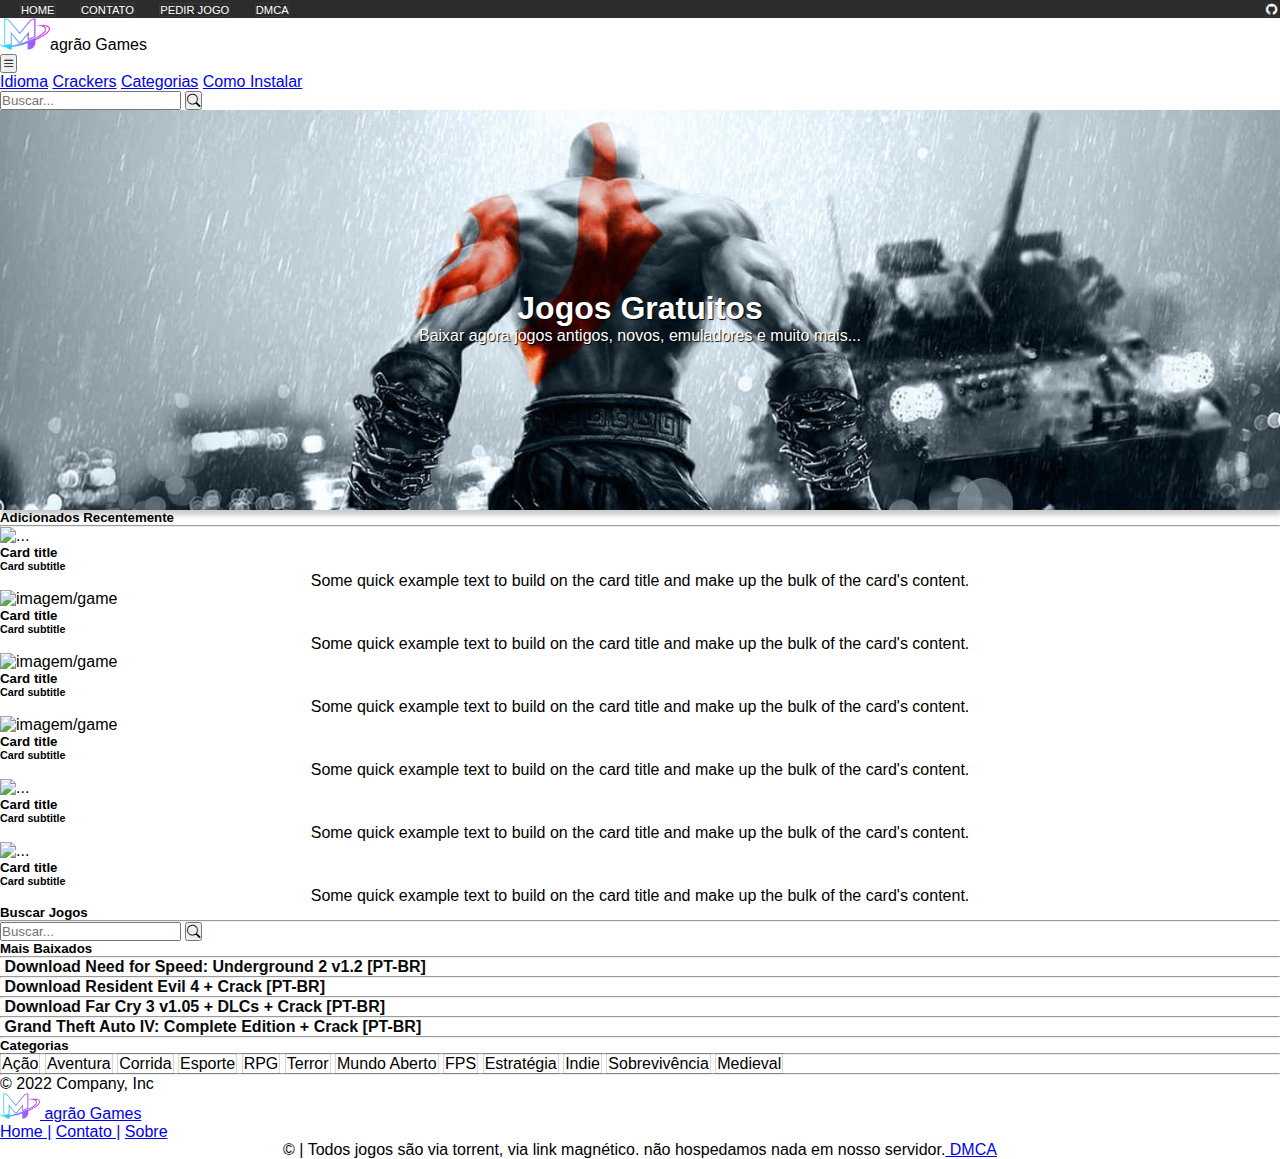
==== index.html @ 2743dea2 "a" ====
<!DOCTYPE html>
<html lang="pt-br">
<head>
    <meta charset="UTF-8">
    <meta name="viewport" content="width=device-width, initial-scale=1.0">
    <meta http-equiv='refresh' content='10'>
    <link href="https://cdn.jsdelivr.net/npm/bootstrap@5.0.2/dist/css/bootstrap.min.css" rel="stylesheet" integrity="sha384-EVSTQN3/azprG1Anm3QDgpJLIm9Nao0Yz1ztcQTwFspd3yD65VohhpuuCOmLASjC" crossorigin="anonymous">
    <script src="https://cdn.jsdelivr.net/npm/bootstrap@5.0.2/dist/js/bootstrap.bundle.min.js" integrity="sha384-MrcW6ZMFYlzcLA8Nl+NtUVF0sA7MsXsP1UyJoMp4YLEuNSfAP+JcXn/tWtIaxVXM" crossorigin="anonymous"></script>
    <link rel="stylesheet" href="https://cdn.jsdelivr.net/npm/bootstrap-icons@1.11.3/font/bootstrap-icons.min.css">
    <link rel="stylesheet" href="style-header.css">
    <link rel="stylesheet" href="style-main.css">
    <link rel="stylesheet" href="media queries e estilo/medias.css">

    <title>Magrão Games</title>

</head>
<body> 
    <!-- Cabeçalho -->
    <header>
        <a href="index.html">HOME</a>
        <a href="contato.html">CONTATO</a>
        <a href="#">PEDIR JOGO</a>
        <a href="dmca.html">DMCA</a>
        <a href="https://github.com/lsl4k1997" id="logotw" target="_blank"><i class="bi bi-github text-light"></i></a>
    </header>

    <!-- Barra de navegação -->
    <nav>
    <nav class="navbar bg-dark navbar-expand-md">
        <div class="container-fluid">
            <div class="navbar-brand d-flex align-items-center text-light"><img src="imagens-index/logo magrao.png" alt="" width="50px">agrão Games</div>

            <button class="navbar-toggler" type="button" data-bs-toggle="collapse" data-bs-target="#menuNavbar" id="menuhamburguer"><i class="bi bi-list text-light"></i></button>

            <div class="collapse navbar-collapse" id="menuNavbar">
                <a href="#" class="nav-link text-light">Idioma</a>
                <a href="#" class="nav-link text-light">Crackers</a>
                <a href="#" class="nav-link text-light">Categorias</a>
                <a href="#" class="nav-link text-light">Como Instalar</a>
            </div>  
            <form action="" id="ibuscar">
                <div class="input-group">
                    <input type="search" name="" id="" class="form-control" placeholder="Buscar...">
                    <button type="submit" class="btn bg-dark text-light border-light"><i class="bi bi-search"></i></button>
                </div>
            </form>  
        </div>        
    </nav>

    <!-- Campo de pesquisa para resolução md -->
    <form action="" id="buscartablete">
        <div class="input-group">
            <input type="search" name="" id="" class="form-control" placeholder="Buscar...">
            <button type="submit" class="btn bg-dark text-light border-light"><i class="bi bi-search"></i></button>
        </div>
    </form>

        <!-- FOTO KRATOS -->
        <section>
            <div id="caixadetexto">
                <h1>Jogos Gratuitos</h1>
                <p>Baixar agora jogos antigos, novos, emuladores e muito mais...</p>
            </div>
        </section>
    </nav>

    <!-- main com aside responsivo com cards de contéudo-->
    <div class="container d-flex">
        <div class="row">
            <div class="col-12 col-lg-8 m-0">

            <!-- Introdução antes do contéudo-->
    <div class="d-flex mt-4 ms-4">
                <h5 class="me-3">Adicionados Recentemente</h5>
                <hr class="flex-fill">
    </div>
             <!-- CONTÉUDO MAIN com Cards-->   
            <main class="w-100">
                <div class="container">
                    <div class="row row-cols-1 row-cols-lg-2 g-3">

                            <div class="col">
                                <div class="card">
                          <img src="https://www.ratongames.com/wp-content/uploads/2024/06/TheGameHeader-H14-M23-S22.png" class="card-img-top" alt="...">
                          <div class="card-body">
                            <h5 class="card-title">Card title</h5>
                            <h6 class="card-subtitle mb-2 text-muted ">Card subtitle</h6>
                            <p class="card-text">Some quick example text to build on the card title and make up the bulk of the card's content.</p>
                          </div>
                                </div> 
                            </div>
                        
                            <div class="col"> 
                                <div class="card">
                          <img src="https://www.ratongames.com/wp-content/uploads/2024/06/TheGameHeader-H14-M12-S34.png" class="card-img-top" alt="imagem/game">
                          <div class="card-body">
                            <h5 class="card-title">Card title</h5>
                            <h6 class="card-subtitle mb-2 text-muted ">Card subtitle</h6>
                            <p class="card-text">Some quick example text to build on the card title and make up the bulk of the card's content.</p>
                          </div>
                                </div>  
                            </div>

                            <div class="col"> 
                                <div class="card">
                          <img src="https://www.ratongames.com/wp-content/uploads/2024/06/TheGameHeader-H14-M25-S58.png" class="card-img-top" alt="imagem/game">
                          <div class="card-body">
                            <h5 class="card-title">Card title</h5>
                            <h6 class="card-subtitle mb-2 text-muted ">Card subtitle</h6>
                            <p class="card-text">Some quick example text to build on the card title and make up the bulk of the card's content.</p>
                          </div>
                                </div>
                            </div>

                            <div class="col">
                                <div class="card">
                                <img src="https://www.ratongames.com/wp-content/uploads/2024/06/TheGameHeader-H09-M02-S00.png" class="card-img-top" alt="imagem/game">
                                <div class="card-body">
                                <h5 class="card-title">Card title</h5>
                                <h6 class="card-subtitle mb-2 text-muted ">Card subtitle</h6>
                                <p class="card-text">Some quick example text to build on the card title and make up the bulk of the card's content.</p>
                                </div>
                                </div>
                            </div>

                            <div class="col">
                                <div class="card">
                          <img src="https://www.ratongames.com/wp-content/uploads/2024/06/TheGameHeader-H09-M04-S26.png" class="card-img-top" alt="...">
                          <div class="card-body">
                            <h5 class="card-title">Card title</h5>
                            <h6 class="card-subtitle mb-2 text-muted ">Card subtitle</h6>
                            <p class="card-text">Some quick example text to build on the card title and make up the bulk of the card's content.</p>
                          </div>
                                </div> 
                            </div>

                            <div class="col">
                                <div class="card">
                          <img src="https://www.ratongames.com/wp-content/uploads/2024/06/TheGameHeader-H11-M39-S39.png" class="card-img-top" alt="...">
                          <div class="card-body">
                            <h5 class="card-title">Card title</h5>
                            <h6 class="card-subtitle mb-2 text-muted ">Card subtitle</h6>
                            <p class="card-text">Some quick example text to build on the card title and make up the bulk of the card's content.</p>
                          </div>
                                </div> 
                            </div>

                        </div>
                    </div>
            </main>  
        </div>

            <!-- ASIDE-->
            <aside class="col-12 col-lg-4 p-5">
                        <div class="d-flex">
                            <h5 class="me-3">Buscar Jogos</h5>
                            <hr class="flex-fill">
                        </div>
                        <div>
                            <form action="" class="mb-5">
                                <div class="input-group">
                                    <input type="search" name="" id="" class="form-control" placeholder="Buscar...">
                                    <button type="submit" class="btn bg-dark text-light border-light"><i class="bi bi-search"></i></button>
                                </div>
                            </form>  
                        </div>
                        <div class="d-flex">
                            <h5 class="me-3">Mais Baixados</h5>
                            <hr class="flex-fill">
                        </div>
                        <div id="imagemcanto">
                            <img src="https://www.ratongames.com/wp-content/uploads/2020/09/Screenshot_2020-09-25-2BNeed-2Bfor-2BSpeed-2BUnderground-2B2-2B-2BPesquisa-2BGoogle-300x157.png" alt="" class="w-100">
                            <a href="#">Download Need for Speed: Underground 2 v1.2 [PT-BR]
                            </a>
                            <hr>
                            <img src="https://www.ratongames.com/wp-content/uploads/2021/01/residentevil4original-300x201.jpg" alt="" class="w-100">
                            <a href="#">Download Resident Evil 4 + Crack [PT-BR]
                            </a>
                            <hr>
                            <img src="https://www.ratongames.com/wp-content/uploads/2020/11/Far-2BCry-2B3-300x140.jpg" alt="" class="w-100">
                            <a href="#">Download Far Cry 3 v1.05 + DLCs + Crack [PT-BR]
                            </a>
                            <hr>
                            <img src="https://www.ratongames.com/wp-content/uploads/2019/02/Grand-2BTheft-2BAuto-2BIV-2BComplete-2BEdition-300x140.jpg" alt="" class="w-100">
                            <a href="#">Grand Theft Auto IV: Complete Edition + Crack [PT-BR]
                            </a>
                            <hr>
                        </div>
                        <div class="d-flex">
                            <h5 class="me-3">Categorias</h5>
                            <hr class="flex-fill">
                        </div> 
                        <div class="row">
                            <div class="col" id="categoriasside">
                            <span>Ação</span>
                            <span>Aventura</span>
                            <span>Corrida</span>
                            <span>Esporte</span>
                            <span>RPG</span>
                            <span>Terror</span>
                            <span>Mundo Aberto</span>
                            <span>FPS</span>
                            <span>Estratégia</span>
                            <span>Indie</span>
                            <span>Sobrevivência</span>
                            <span>Medieval</span>
                            </div>
                        </div>
            </aside>

        </div>   
    </div>

        <!-- FOOTER - RODAPÉ -->
    <footer class="border-top text-muted bg-dark">
        <div class="container">
            <hr class="text-muted">
            <div class="row py-3">  
                <div class="col-12 col-md-4 text-center text-md-left">
                    © 2022 Company, Inc
                </div>
                <div class="col-12 col-md-4 text-center">
                    <a href="#" class="text-decoration-none text-light"><img src="imagens-index/logo magrao.png" alt="logo/magrao" style="width: 40px;"> agrão Games</a>
                </div>
                <div class="col-12 col-md-4 text-center">
                    <a href="index.html" class="text-decoration-none text-muted">Home |</a>
                    <a href="contato.html" class="text-decoration-none text-muted">Contato |</a>
                    <a href="#" class="text-decoration-none text-muted">Sobre</a>
                </div>
            </div>
        </div>
        <div class="container mt-2 text-center ">
            <div class="row">
                <div class="col">
                    <p>© | Todos jogos são via torrent, via link magnético. não hospedamos nada em nosso servidor.<a href="dmca.html" class="text-decoration-none text-light"> DMCA</a></p>
                </div>
            </div>
        </div>

    </footer>
</html>
---- style-header.css ----
@charset "UTF-8";

*{
    margin: 0px;
    padding: 0px;
    box-sizing: border-box;
}

header{
    background-color: rgb(44, 44, 44);
}
header > a{
    font-family: Arial, Helvetica, sans-serif;
    font-size: 0.7em;
    text-decoration: none;
    color: white;
    margin-left: 20px;
    border: 1px solid rgba(255, 255, 255, 0.055);
    padding: 1pxpx;
}
#logotw{
    margin-right: 2px;
    margin-top: 3px;
    color: rgb(253, 253, 253);
    float: right;
}

section{
    width: 100%;
    height: 400px;
    
    background-position: center;
    background-size: cover;
    background-repeat: no-repeat;
    background-attachment: fixed;
}
section > h1, p{
    text-align: center;
}
section:nth-of-type(1){
    background-image: url("imagens-index/kratos\ novo.jpg");
}
section:nth-of-type(2){
    background-image: url("");
}

#caixadetexto{
    width: 100%;
    height: 400px;
    font-family: Arial, Helvetica, sans-serif;
    color: white;
    text-align: center;
    padding-top: 180px;
    box-shadow: 1px 5px 5px rgba(0, 0, 0, 0.212);
    text-shadow: 1px 1px 1px black;
}
.negrito{
    font-weight: bolder;
}
---- style-main.css ----
@charset "UTF-8";

*{
    margin: 0px;
    padding: 0px;
    box-sizing: border-box;
    font-family: Arial, Helvetica, sans-serif;
}
a, span{
    cursor: pointer;
}

hr{
    color: rgba(5, 5, 5, 0.247);
}

#imagemcanto > a { 
    text-decoration: none;
    color: rgb(10, 10, 10);
    font-weight: bold;
}
#imagemcanto > a:hover{
    color: rgb(72, 194, 2);
}
#categoriasside > span {
    font-family: Arial, Helvetica, sans-serif;
    border: 1px solid rgba(0, 0, 0, 0.158);
    padding: 1px;  
}
#categoriasside > span:hover{
    background-color: rgb(72, 194, 2);
    color: white;
}
---- media queries e estilo/medias.css ----
@charset "UTF-8";

@media screen and (max-width: 992px){
    #ibuscar{
        display: none;
    }   
}

@media screen and (min-width: 992px){
    #buscartablete{display: none;}
    
}
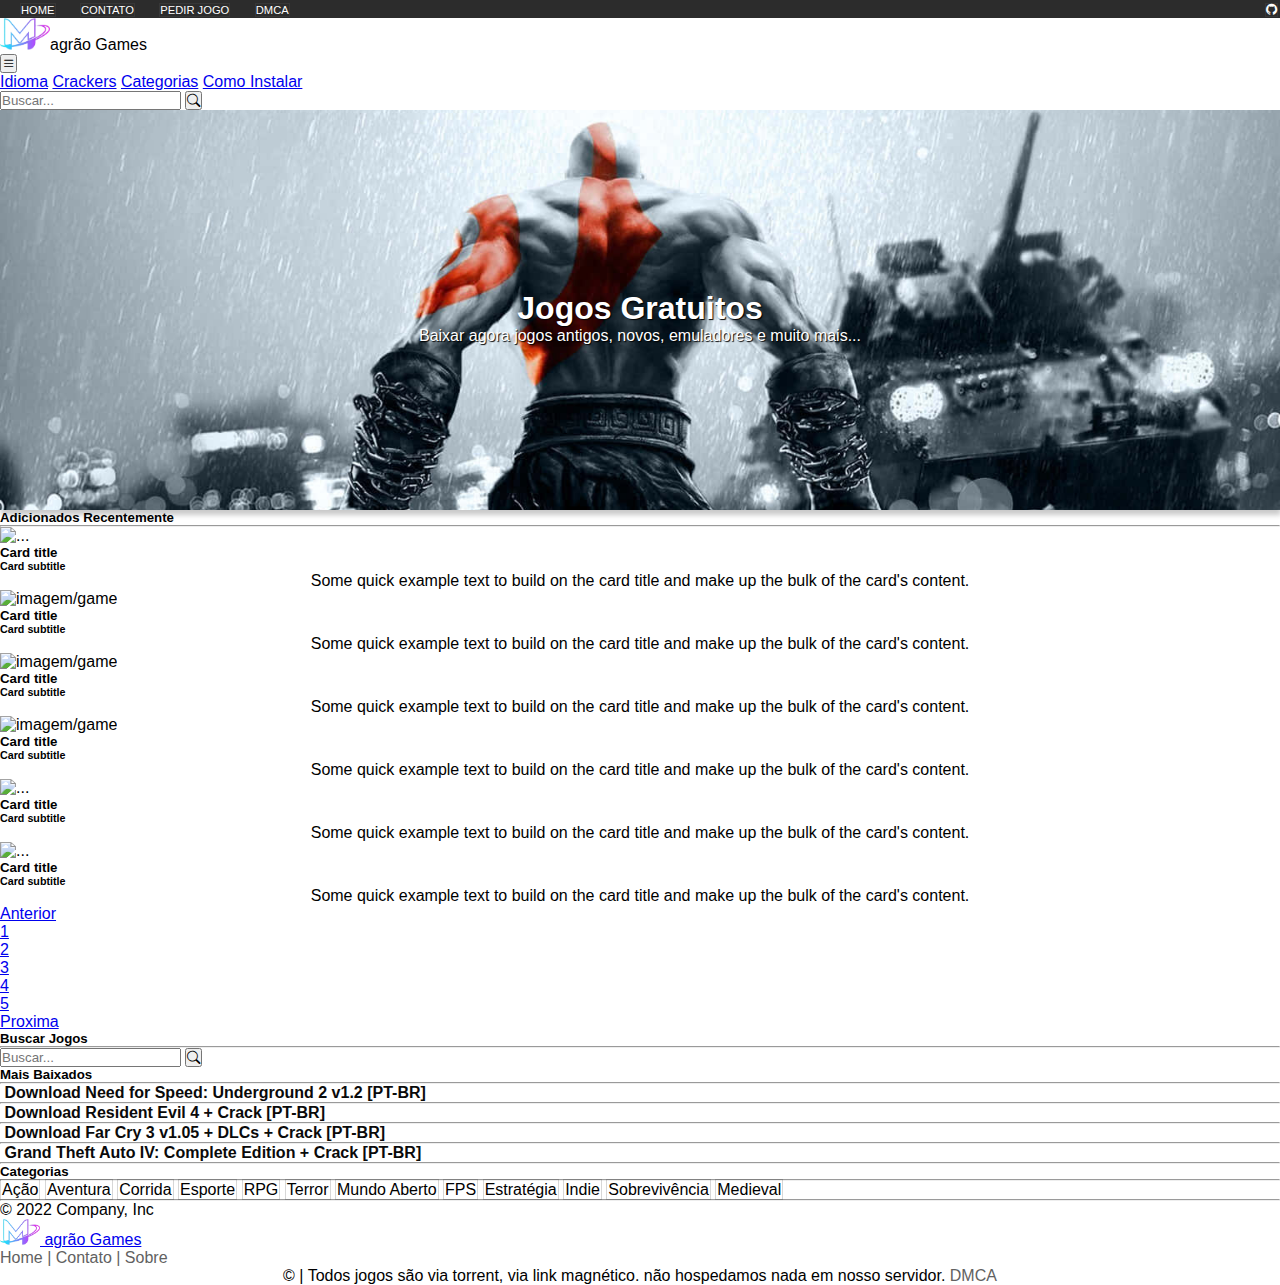
==== commit 1809d354: "atualização do projeto links é pagination" ====
--- a/index.html
+++ b/index.html
@@ -21,7 +21,7 @@
         <a href="contato.html">CONTATO</a>
         <a href="#">PEDIR JOGO</a>
         <a href="dmca.html">DMCA</a>
-        <a href="https://github.com/lsl4k1997" id="logotw" target="_blank"><i class="bi bi-github text-light"></i></a>
+        <a href="https://github.com/lsl4k1997" id="logogit" target="_blank"><i class="bi bi-github text-light"></i></a>
     </header>
 
     <!-- Barra de navegação -->
@@ -63,17 +63,18 @@
             </div>
         </section>
     </nav>
-
+    
     <!-- main com aside responsivo com cards de contéudo-->
     <div class="container d-flex">
         <div class="row">
             <div class="col-12 col-lg-8 m-0">
 
             <!-- Introdução antes do contéudo-->
-    <div class="d-flex mt-4 ms-4">
+            <div class="d-flex mt-4 ms-4">
                 <h5 class="me-3">Adicionados Recentemente</h5>
                 <hr class="flex-fill">
-    </div>
+            </div>
+
              <!-- CONTÉUDO MAIN com Cards-->   
             <main class="w-100">
                 <div class="container">
@@ -144,9 +145,33 @@
                           </div>
                                 </div> 
                             </div>
-
                         </div>
                     </div>
+              
+                <!-- Pagination (proxima pagina)-->
+                <div class="container mt-5">
+                    <nav aria-label="Page navigation example">
+                        <ul class="pagination pagination-sm">
+                          <li class="page-item">
+                            <a class="page-link" href="#" aria-label="Previous">
+                              <span aria-hidden="true">Anterior</span>
+                            </a>
+                          </li>
+                          <li class="page-item"><a class="page-link" href="#">1</a></li>
+                          <li class="page-item"><a class="page-link" href="#">2</a></li>
+                          <li class="page-item"><a class="page-link" href="#">3</a></li>
+                          <li class="page-item"><a class="page-link" href="#">4</a></li>
+                          <li class="page-item"><a class="page-link" href="#">5</a></li>
+                          
+                          <li class="page-item">
+                            <a class="page-link" href="#" aria-label="Next">
+                              <span aria-hidden="true">Proxima</span>
+                            </a>
+                          </li>
+                        </ul>
+                      </nav>
+                </div>
+                
             </main>  
         </div>
 
@@ -223,19 +248,18 @@
                     <a href="#" class="text-decoration-none text-light"><img src="imagens-index/logo magrao.png" alt="logo/magrao" style="width: 40px;"> agrão Games</a>
                 </div>
                 <div class="col-12 col-md-4 text-center">
-                    <a href="index.html" class="text-decoration-none text-muted">Home |</a>
-                    <a href="contato.html" class="text-decoration-none text-muted">Contato |</a>
-                    <a href="#" class="text-decoration-none text-muted">Sobre</a>
-                </div>
-            </div>
-        </div>
-        <div class="container mt-2 text-center ">
+                    <a href="index.html" id="stilolinks">Home |</a>
+                    <a href="contato.html"  id="stilolinks">Contato |</a>
+                    <a href="#" id="stilolinks">Sobre</a>
+                </div>
+            </div>
+        </div>
+        <div class="container mt-2 text-center">
             <div class="row">
                 <div class="col">
-                    <p>© | Todos jogos são via torrent, via link magnético. não hospedamos nada em nosso servidor.<a href="dmca.html" class="text-decoration-none text-light"> DMCA</a></p>
-                </div>
-            </div>
-        </div>
-
+                    <p>© | Todos jogos são via torrent, via link magnético. não hospedamos nada em nosso servidor.<a href="dmca.html" class="" id="stilolinks"> DMCA</a></p>
+                </div>
+            </div>
+        </div>
     </footer>
 </html>--- a/style-header.css
+++ b/style-header.css
@@ -18,7 +18,7 @@
     border: 1px solid rgba(255, 255, 255, 0.055);
     padding: 1pxpx;
 }
-#logotw{
+#logogit{
     margin-right: 2px;
     margin-top: 3px;
     color: rgb(253, 253, 253);
--- a/style-main.css
+++ b/style-main.css
@@ -31,3 +31,13 @@
     background-color: rgb(72, 194, 2);
     color: white;
 }
+
+#stilolinks {
+    text-decoration: none;
+    color: rgb(97, 97, 97);
+}
+#stilolinks:hover{
+    color: rgb(255, 255, 255);
+    
+}
+
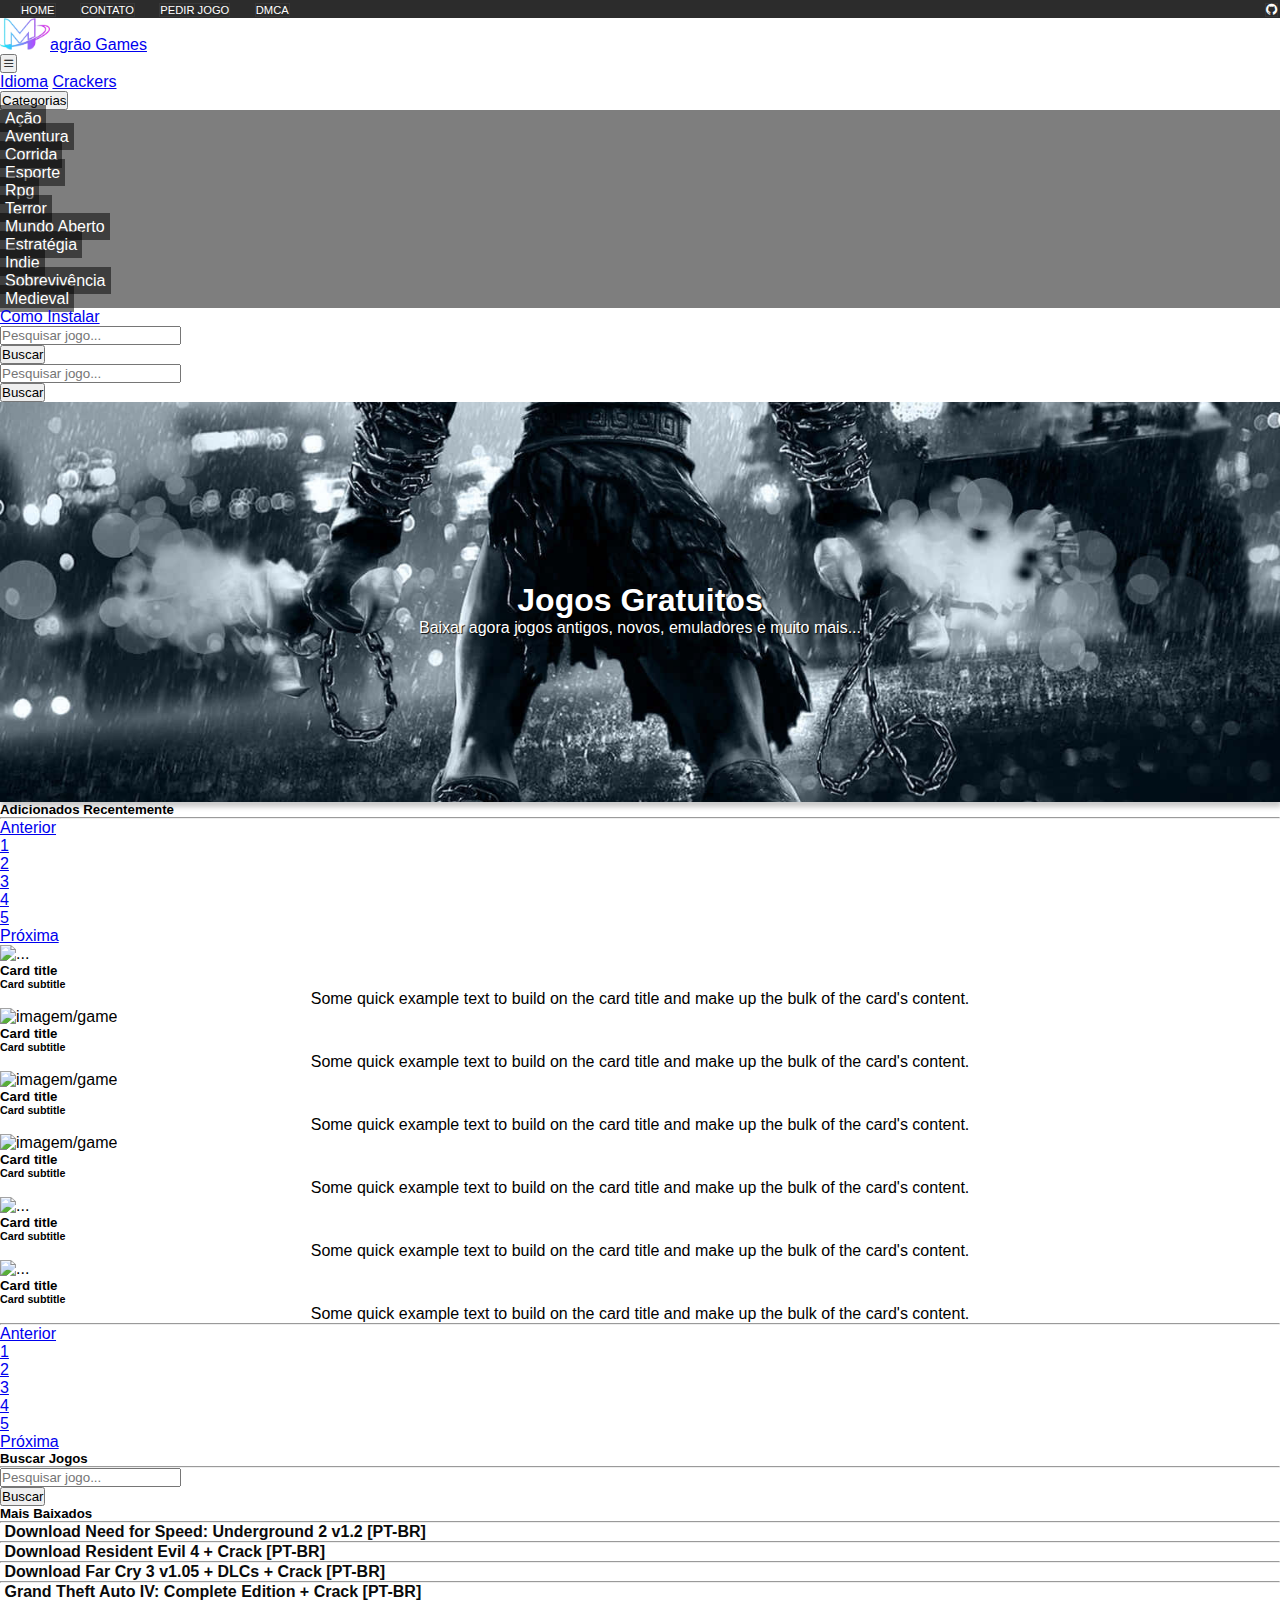
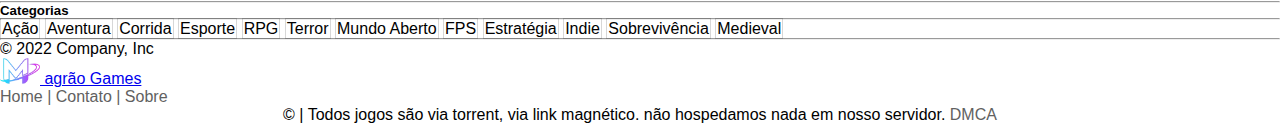
==== commit 4ef923d4: "Atrualização do projeto" ====
--- a/index.html
+++ b/index.html
@@ -8,14 +8,14 @@
     <script src="https://cdn.jsdelivr.net/npm/bootstrap@5.0.2/dist/js/bootstrap.bundle.min.js" integrity="sha384-MrcW6ZMFYlzcLA8Nl+NtUVF0sA7MsXsP1UyJoMp4YLEuNSfAP+JcXn/tWtIaxVXM" crossorigin="anonymous"></script>
     <link rel="stylesheet" href="https://cdn.jsdelivr.net/npm/bootstrap-icons@1.11.3/font/bootstrap-icons.min.css">
     <link rel="stylesheet" href="style-header.css">
-    <link rel="stylesheet" href="style-main.css">
+    <link rel="stylesheet" href="style-main-aside.css">
     <link rel="stylesheet" href="media queries e estilo/medias.css">
 
     <title>Magrão Games</title>
 
 </head>
 <body> 
-    <!-- Cabeçalho -->
+    <!-- CABEÇALHO -->
     <header>
         <a href="index.html">HOME</a>
         <a href="contato.html">CONTATO</a>
@@ -24,38 +24,62 @@
         <a href="https://github.com/lsl4k1997" id="logogit" target="_blank"><i class="bi bi-github text-light"></i></a>
     </header>
 
-    <!-- Barra de navegação -->
+    <!-- BARRA DE NAVEGAÇÃO -->
     <nav>
     <nav class="navbar bg-dark navbar-expand-md">
         <div class="container-fluid">
-            <div class="navbar-brand d-flex align-items-center text-light"><img src="imagens-index/logo magrao.png" alt="" width="50px">agrão Games</div>
+            <div class="navbar-brand d-flex align-items-center text-light"><a href="index.html" class="text-decoration-none text-white"><img src="imagens-index/logo magrao.png" alt="" width="50px">agrão Games</a></div>
 
             <button class="navbar-toggler" type="button" data-bs-toggle="collapse" data-bs-target="#menuNavbar" id="menuhamburguer"><i class="bi bi-list text-light"></i></button>
 
             <div class="collapse navbar-collapse" id="menuNavbar">
                 <a href="#" class="nav-link text-light">Idioma</a>
                 <a href="#" class="nav-link text-light">Crackers</a>
-                <a href="#" class="nav-link text-light">Categorias</a>
-                <a href="#" class="nav-link text-light">Como Instalar</a>
-            </div>  
+
+                <div class="dropdown">
+                <button class="btn text-white dropdown-toggle" data-bs-toggle="dropdown">Categorias</button>
+                <ul class="dropdown-menu" id="idropdown">
+                    <li class="dropdown-item "><a href="#">Ação</a></li>
+                    <li class="dropdown-item "><a href="#">Aventura</a></li>
+                    <li class="dropdown-item "><a href="#">Corrida</a></li>
+                    <li class="dropdown-item "><a href="#">Esporte</a></li>
+                    <li class="dropdown-item "><a href="#">Rpg</a></li>
+                    <li class="dropdown-item "><a href="#">Terror</a></li>
+                    <li class="dropdown-item "><a href="#">Mundo Aberto</a></li>
+                    <li class="dropdown-item "><a href="#">Estratégia</a></li>
+                    <li class="dropdown-item "><a href="#">Indie</a></li>
+                    <li class="dropdown-item "><a href="#">Sobrevivência</a></li>
+                    <li class="dropdown-item "><a href="#">Medieval</a></li>
+                </ul>
+                </div>
+            
+                <a href="#" class="nav-link text-light">Como Instalar</a>  
+            </div>
+
+            <!-- CAMPO DE BUSCA RESOLUÇÃO APARTIR DE MD OU SUPERIOR. @MEDIA QUERIRES-->
             <form action="" id="ibuscar">
                 <div class="input-group">
-                    <input type="search" name="" id="" class="form-control" placeholder="Buscar...">
-                    <button type="submit" class="btn bg-dark text-light border-light"><i class="bi bi-search"></i></button>
-                </div>
+                    <input type="text" class="form-control" placeholder="Pesquisar jogo..." aria-label="Recipient's username" aria-describedby="basic-addon2">
+                    <div class="input-group-append">
+                      <button class="btn btn-outline-secondary" type="button">Buscar</button>
+                    </div>
+                  </div>
             </form>  
+
         </div>        
     </nav>
 
-    <!-- Campo de pesquisa para resolução md -->
-    <form action="" id="buscartablete">
+    <!-- CAMPO DE BUSCA RESOLUÇÃO ATÉ MD -->
+    <form action="" id="buscar" class="d-md-none">
         <div class="input-group">
-            <input type="search" name="" id="" class="form-control" placeholder="Buscar...">
-            <button type="submit" class="btn bg-dark text-light border-light"><i class="bi bi-search"></i></button>
+            <input type="text" class="form-control" placeholder="Pesquisar jogo..." aria-label="Recipient's username" aria-describedby="basic-addon2">
+            <div class="input-group-append">
+              <button class="btn btn-outline-secondary" type="button">Buscar</button>
+            </div>
         </div>
     </form>
 
-        <!-- FOTO KRATOS -->
+        <!-- IMAGEM ABAIXO DO NAV -->
         <section>
             <div id="caixadetexto">
                 <h1>Jogos Gratuitos</h1>
@@ -64,54 +88,84 @@
         </section>
     </nav>
     
-    <!-- main com aside responsivo com cards de contéudo-->
-    <div class="container d-flex">
-        <div class="row">
-            <div class="col-12 col-lg-8 m-0">
-
-            <!-- Introdução antes do contéudo-->
+<!--  MAIN,ASIDE E CARDS RESOLUÇÃO MD OU SUPERIOR -->
+<div class="container d-flex">
+    <div class="row">
+        <div class="col-12 col-lg-8 m-0">
+
+            <!-- INTRODUÇÃO ANTES DO CONTÉUDO -->
             <div class="d-flex mt-4 ms-4">
                 <h5 class="me-3">Adicionados Recentemente</h5>
                 <hr class="flex-fill">
             </div>
 
-             <!-- CONTÉUDO MAIN com Cards-->   
+            <!-- PAGINAÇÃO INFERIOR -->
+            <div class="container">
+                <div class="row">
+                    <div class="col">
+                    <div class="d-flex float-sm-none float-md-end pagination-dark">
+                        <nav aria-label="Page navigation example">
+                          <ul class="pagination pagination-sm">
+                            <li class="page-item">
+                              <a class="page-link" href="#" aria-label="Previous">
+                                <span aria-hidden="true">Anterior</span>
+                              </a>
+                            </li>
+                           <li class="page-item active"><a class="page-link" href="#">1</a></li>
+                          <li class="page-item"><a class="page-link" href="#">2</a></li>
+                          <li class="page-item"><a class="page-link" href="#">3</a></li>
+                          <li class="page-item"><a class="page-link" href="#">4</a></li>
+                          <li class="page-item"><a class="page-link" href="#">5</a></li>
+                        
+                            <li class="page-item">
+                              <a class="page-link" href="#" aria-label="Next">
+                                <span aria-hidden="true">Próxima</span>
+                              </a>
+                            </li>
+                          </ul>
+                        </nav>
+                    </div>
+                    </div>
+                </div>
+            </div>
+
+             <!-- CARDS -->   
             <main class="w-100">
                 <div class="container">
                     <div class="row row-cols-1 row-cols-lg-2 g-3">
 
-                            <div class="col">
-                                <div class="card">
+                    <div class="col">
+                        <div class="card">
                           <img src="https://www.ratongames.com/wp-content/uploads/2024/06/TheGameHeader-H14-M23-S22.png" class="card-img-top" alt="...">
                           <div class="card-body">
                             <h5 class="card-title">Card title</h5>
                             <h6 class="card-subtitle mb-2 text-muted ">Card subtitle</h6>
                             <p class="card-text">Some quick example text to build on the card title and make up the bulk of the card's content.</p>
                           </div>
-                                </div> 
-                            </div>
+                        </div> 
+                    </div>
                         
-                            <div class="col"> 
-                                <div class="card">
+                    <div class="col"> 
+                        <div class="card">
                           <img src="https://www.ratongames.com/wp-content/uploads/2024/06/TheGameHeader-H14-M12-S34.png" class="card-img-top" alt="imagem/game">
                           <div class="card-body">
                             <h5 class="card-title">Card title</h5>
                             <h6 class="card-subtitle mb-2 text-muted ">Card subtitle</h6>
                             <p class="card-text">Some quick example text to build on the card title and make up the bulk of the card's content.</p>
                           </div>
-                                </div>  
-                            </div>
-
-                            <div class="col"> 
-                                <div class="card">
+                         </div>  
+                    </div>
+
+                    <div class="col"> 
+                        <div class="card">
                           <img src="https://www.ratongames.com/wp-content/uploads/2024/06/TheGameHeader-H14-M25-S58.png" class="card-img-top" alt="imagem/game">
                           <div class="card-body">
                             <h5 class="card-title">Card title</h5>
                             <h6 class="card-subtitle mb-2 text-muted ">Card subtitle</h6>
                             <p class="card-text">Some quick example text to build on the card title and make up the bulk of the card's content.</p>
                           </div>
-                                </div>
-                            </div>
+                        </div>
+                    </div>
 
                             <div class="col">
                                 <div class="card">
@@ -124,32 +178,37 @@
                                 </div>
                             </div>
 
-                            <div class="col">
-                                <div class="card">
+                    <div class="col">
+                        <div class="card">
                           <img src="https://www.ratongames.com/wp-content/uploads/2024/06/TheGameHeader-H09-M04-S26.png" class="card-img-top" alt="...">
                           <div class="card-body">
                             <h5 class="card-title">Card title</h5>
                             <h6 class="card-subtitle mb-2 text-muted ">Card subtitle</h6>
                             <p class="card-text">Some quick example text to build on the card title and make up the bulk of the card's content.</p>
                           </div>
-                                </div> 
-                            </div>
-
-                            <div class="col">
-                                <div class="card">
+                        </div> 
+                    </div>
+
+                    <div class="col">
+                        <div class="card">
                           <img src="https://www.ratongames.com/wp-content/uploads/2024/06/TheGameHeader-H11-M39-S39.png" class="card-img-top" alt="...">
                           <div class="card-body">
                             <h5 class="card-title">Card title</h5>
                             <h6 class="card-subtitle mb-2 text-muted ">Card subtitle</h6>
                             <p class="card-text">Some quick example text to build on the card title and make up the bulk of the card's content.</p>
                           </div>
-                                </div> 
-                            </div>
-                        </div>
-                    </div>
-              
+                        </div> 
+                        </div>
+                    </div>
+                </div>
+
+                <div class="container">
+                <hr class="mt-4">
+
+                </div>
+
                 <!-- Pagination (proxima pagina)-->
-                <div class="container mt-5">
+                <div class="container mt-4">
                     <nav aria-label="Page navigation example">
                         <ul class="pagination pagination-sm">
                           <li class="page-item">
@@ -157,7 +216,7 @@
                               <span aria-hidden="true">Anterior</span>
                             </a>
                           </li>
-                          <li class="page-item"><a class="page-link" href="#">1</a></li>
+                          <li class="page-item active"><a class="page-link" href="#">1</a></li>
                           <li class="page-item"><a class="page-link" href="#">2</a></li>
                           <li class="page-item"><a class="page-link" href="#">3</a></li>
                           <li class="page-item"><a class="page-link" href="#">4</a></li>
@@ -165,7 +224,7 @@
                           
                           <li class="page-item">
                             <a class="page-link" href="#" aria-label="Next">
-                              <span aria-hidden="true">Proxima</span>
+                              <span aria-hidden="true">Próxima</span>
                             </a>
                           </li>
                         </ul>
@@ -173,6 +232,7 @@
                 </div>
                 
             </main>  
+
         </div>
 
             <!-- ASIDE-->
@@ -182,10 +242,12 @@
                             <hr class="flex-fill">
                         </div>
                         <div>
-                            <form action="" class="mb-5">
+                            <form action="" id="ibuscar" class="mb-4">
                                 <div class="input-group">
-                                    <input type="search" name="" id="" class="form-control" placeholder="Buscar...">
-                                    <button type="submit" class="btn bg-dark text-light border-light"><i class="bi bi-search"></i></button>
+                                    <input type="text" class="form-control" placeholder="Pesquisar jogo..." aria-label="Recipient's username" aria-describedby="basic-addon2">
+                                    <div class="input-group-append">
+                                      <button class="btn btn-outline-secondary" type="button">Buscar</button>
+                                    </div>
                                 </div>
                             </form>  
                         </div>
@@ -233,11 +295,12 @@
                         </div>
             </aside>
 
-        </div>   
-    </div>
-
-        <!-- FOOTER - RODAPÉ -->
-    <footer class="border-top text-muted bg-dark">
+    </div>   
+</div>
+<!-- FECHAMENTO DO MAIN-->
+
+        <!-- RODAPÉ -->
+    <div class="border-top text-muted bg-dark">
         <div class="container">
             <hr class="text-muted">
             <div class="row py-3">  
@@ -261,5 +324,5 @@
                 </div>
             </div>
         </div>
-    </footer>
+    </div>
 </html>--- a/style-header.css
+++ b/style-header.css
@@ -17,6 +17,16 @@
     margin-left: 20px;
     border: 1px solid rgba(255, 255, 255, 0.055);
     padding: 1pxpx;
+}
+#idropdown{
+    background-color: rgba(0, 0, 0, 0.507);
+}
+#idropdown > li > a{ 
+    color: white;
+    background-color: rgba(0, 0, 0, 0.507);
+    text-decoration: none;
+    padding: 5px;
+    
 }
 #logogit{
     margin-right: 2px;
--- a/style-main-aside.css
+++ b/style-main-aside.css
@@ -0,0 +1,43 @@
+@charset "UTF-8";
+
+*{
+    margin: 0px;
+    padding: 0px;
+    box-sizing: border-box;
+    font-family: Arial, Helvetica, sans-serif;
+}
+a, span{
+    cursor: pointer;
+}
+
+hr{
+    color: rgba(5, 5, 5, 0.247);
+}
+
+#imagemcanto > a { 
+    text-decoration: none;
+    color: rgb(10, 10, 10);
+    font-weight: bold;
+}
+#imagemcanto > a:hover{
+    color: rgb(72, 194, 2);
+}
+#categoriasside > span {
+    font-family: Arial, Helvetica, sans-serif;
+    border: 1px solid rgba(0, 0, 0, 0.158);
+    padding: 1px;  
+}
+#categoriasside > span:hover{
+    background-color: rgb(72, 194, 2);
+    color: white;
+}
+
+#stilolinks {
+    text-decoration: none;
+    color: rgb(97, 97, 97);
+}
+#stilolinks:hover{
+    color: rgb(255, 255, 255);
+    
+}
+
--- a/media queries e estilo/medias.css
+++ b/media queries e estilo/medias.css
@@ -1,6 +1,6 @@
 @charset "UTF-8";
 
-@media screen and (max-width: 992px){
+@media screen and (max-width: 768px){
     #ibuscar{
         display: none;
     }   
